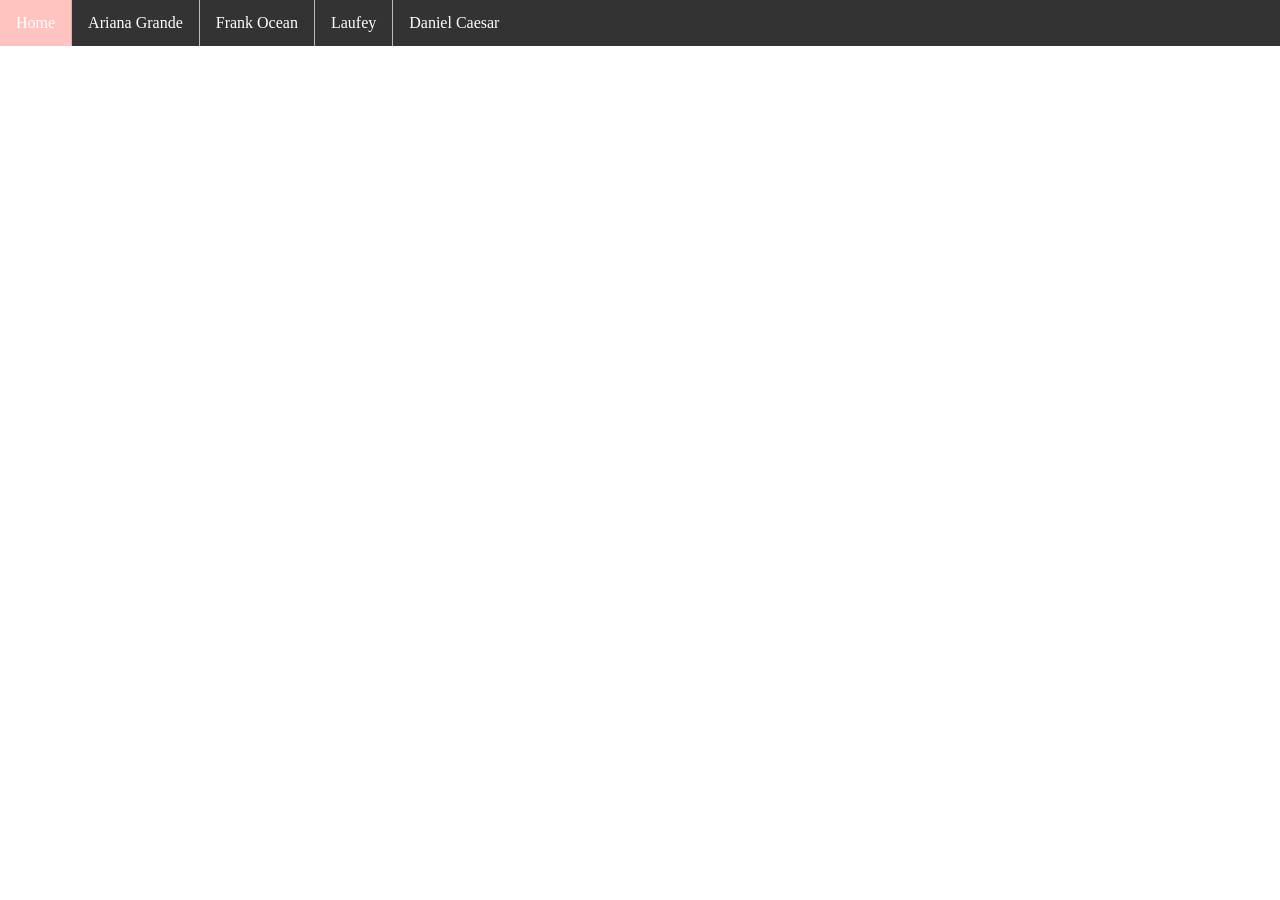
==== index.html @ 35bb615d "added more added four pages with all the artists i wanted a well as the css for the border dividers " ====
<!DOCTYPE html>
<html lang="en">
<head>
    <meta charset="UTF-8">
    <meta name="viewport" content="width=device-width, initial-scale=1.0">
    <title>Music</title>
    <link rel="stylesheet" href="style.css">
</head>
<body>
    <ul>

        <li><a class="active" href="index.html">Home</a></li>
        <li><a href="ArianaGrande.html">Ariana Grande</a></li>
        <li><a href="FrankOcean.html">Frank Ocean</a></li>
        <li><a href="Laufey.html">Laufey</a></li>
        <li><a href="DanielCaesar.html">Daniel Caesar</a></li>

     </ul>
    
</body>
</html>
---- style.css ----
body {
  margin: 0;
  padding: 0;
}


h2, p {
  margin: 10px;
}


ul {
  list-style-type: none;
  margin: 0;
  padding: 0;
  overflow: hidden;
  background-color: #333333;
}


ul li {
  float: left;
  border-right:1px solid #bbbbbb;
}


ul li:last-child {
  border-right: none;
}


ul li a {
  display: block;
  color: white;
  text-align: center;
  padding: 14px 16px;
  text-decoration: none;
}


ul li a:hover:not(.active) {
  background-color: #ff9999;
}


ul li a.active {
  background-color: #ffc3c0;
}
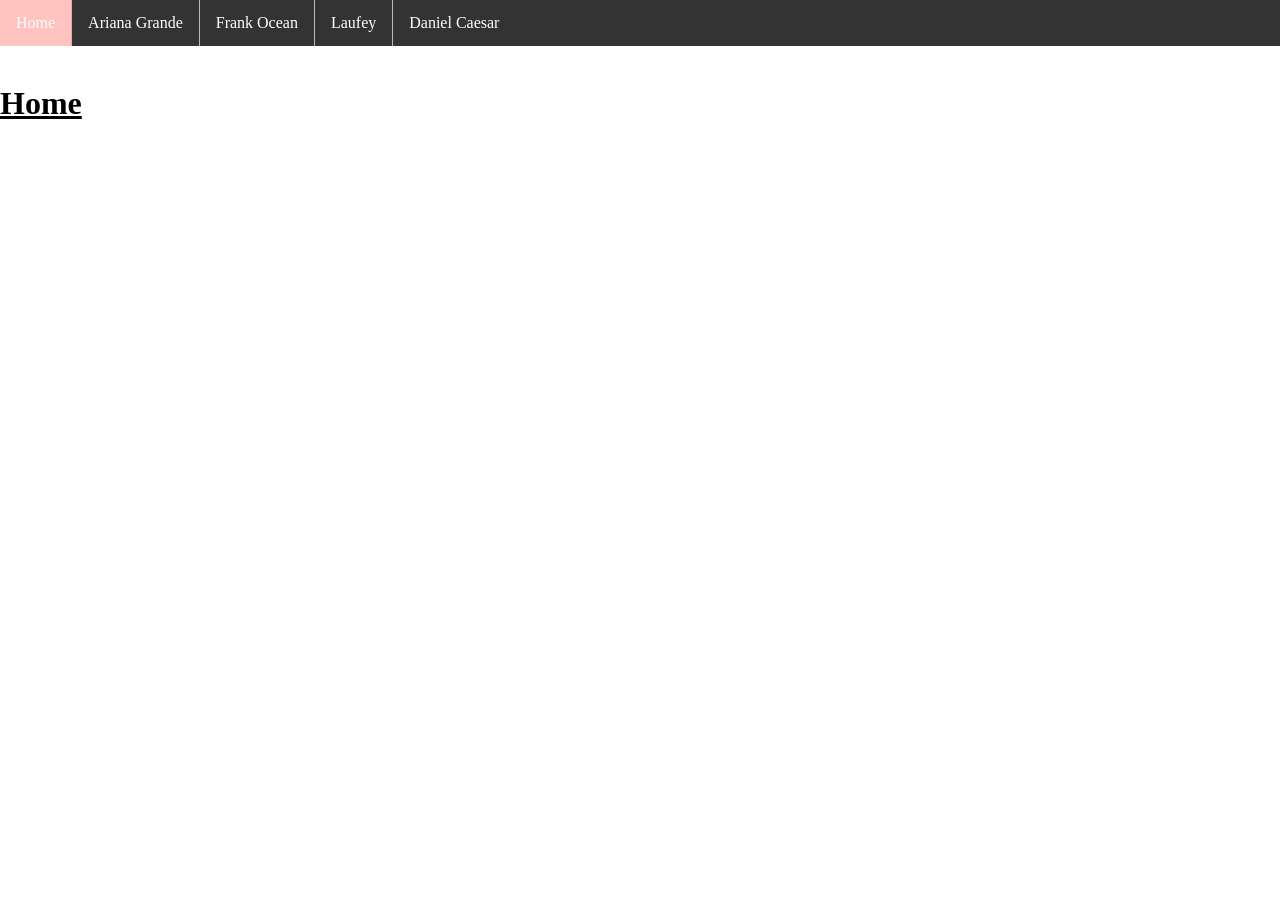
==== commit 3ec9f34d: "added more info on webpages added more info on webpages (specifically the ariana grande one an added" ====
--- a/index.html
+++ b/index.html
@@ -8,14 +8,15 @@
 </head>
 <body>
     <ul>
-
         <li><a class="active" href="index.html">Home</a></li>
         <li><a href="ArianaGrande.html">Ariana Grande</a></li>
         <li><a href="FrankOcean.html">Frank Ocean</a></li>
         <li><a href="Laufey.html">Laufey</a></li>
         <li><a href="DanielCaesar.html">Daniel Caesar</a></li>
+    </ul>
+    <br>
 
-     </ul>
+    <u><h1>Home</h1></u>
     
 </body>
 </html>
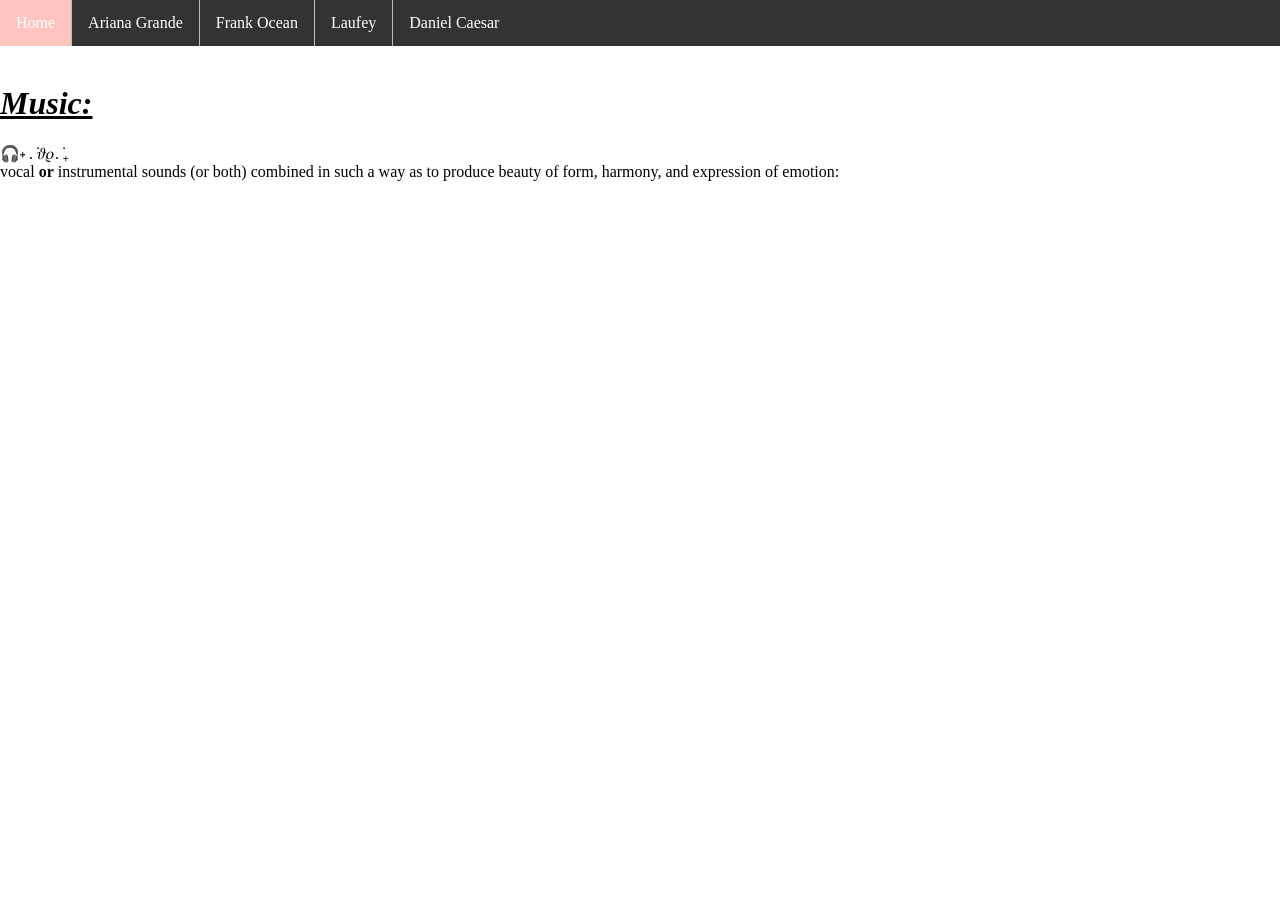
==== commit 50cd44d3: "added more writing added more writing to the seperate webpages under the categories talking more abt" ====
--- a/index.html
+++ b/index.html
@@ -16,7 +16,11 @@
     </ul>
     <br>
 
-    <u><h1>Home</h1></u>
-    
+    <i><u><h1>Music:</h1></u></i>🎧˖ . ݁𝜗𝜚. ݁₊
+    <br>
+vocal <b>or</b> instrumental sounds (or both) combined in such a way as to produce beauty of form, harmony, and expression of emotion:
+
+
+
 </body>
 </html>
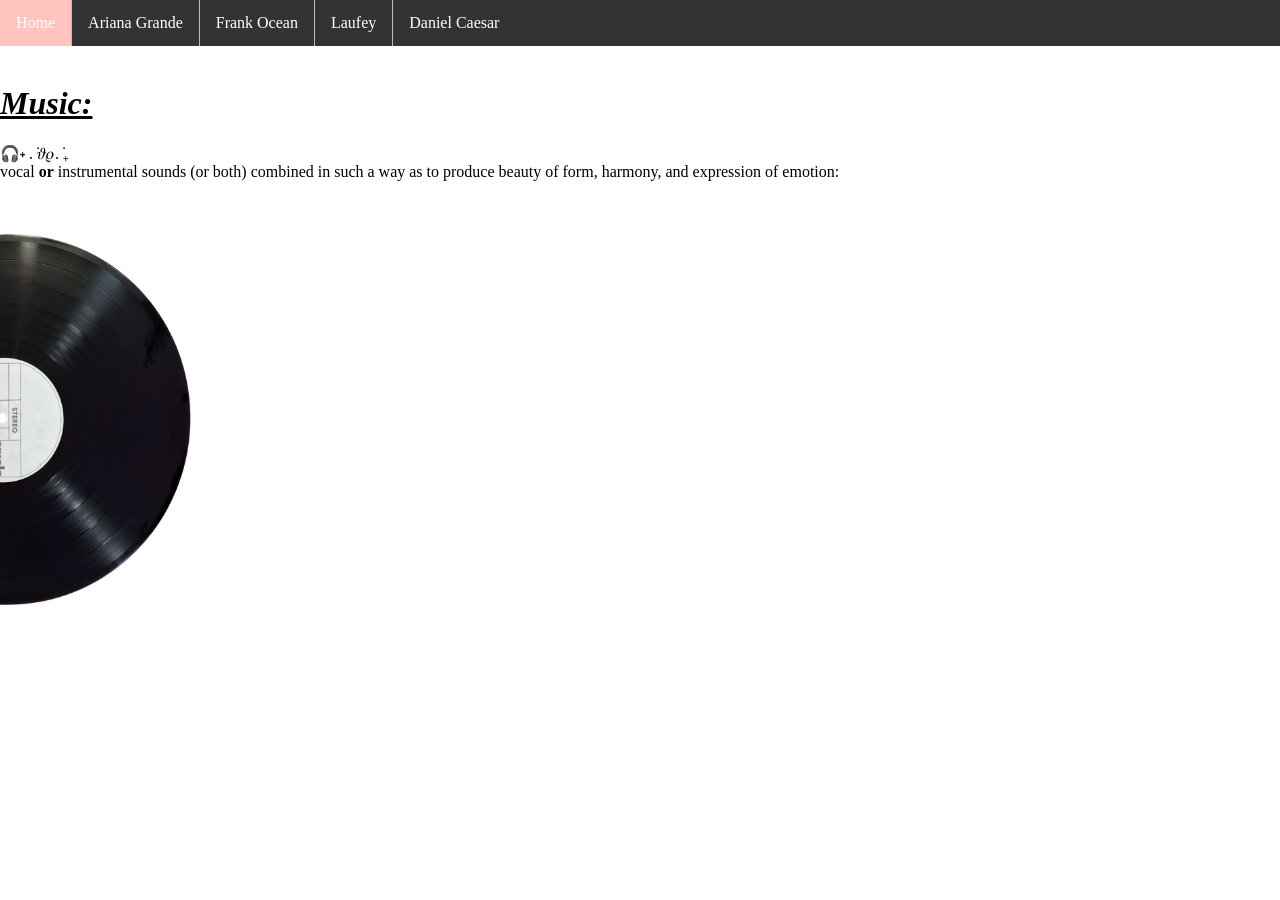
==== commit c35be77d: "added images added images for each webpage, ariana grande, frank, daniel, laufey and the home page. " ====
--- a/index.html
+++ b/index.html
@@ -19,6 +19,11 @@
     <i><u><h1>Music:</h1></u></i>🎧˖ . ݁𝜗𝜚. ݁₊
     <br>
 vocal <b>or</b> instrumental sounds (or both) combined in such a way as to produce beauty of form, harmony, and expression of emotion:
+<br>
+<br>
+    <img src="record.jpg" width= "250px">
+<br>
+<br>
 
 
 
